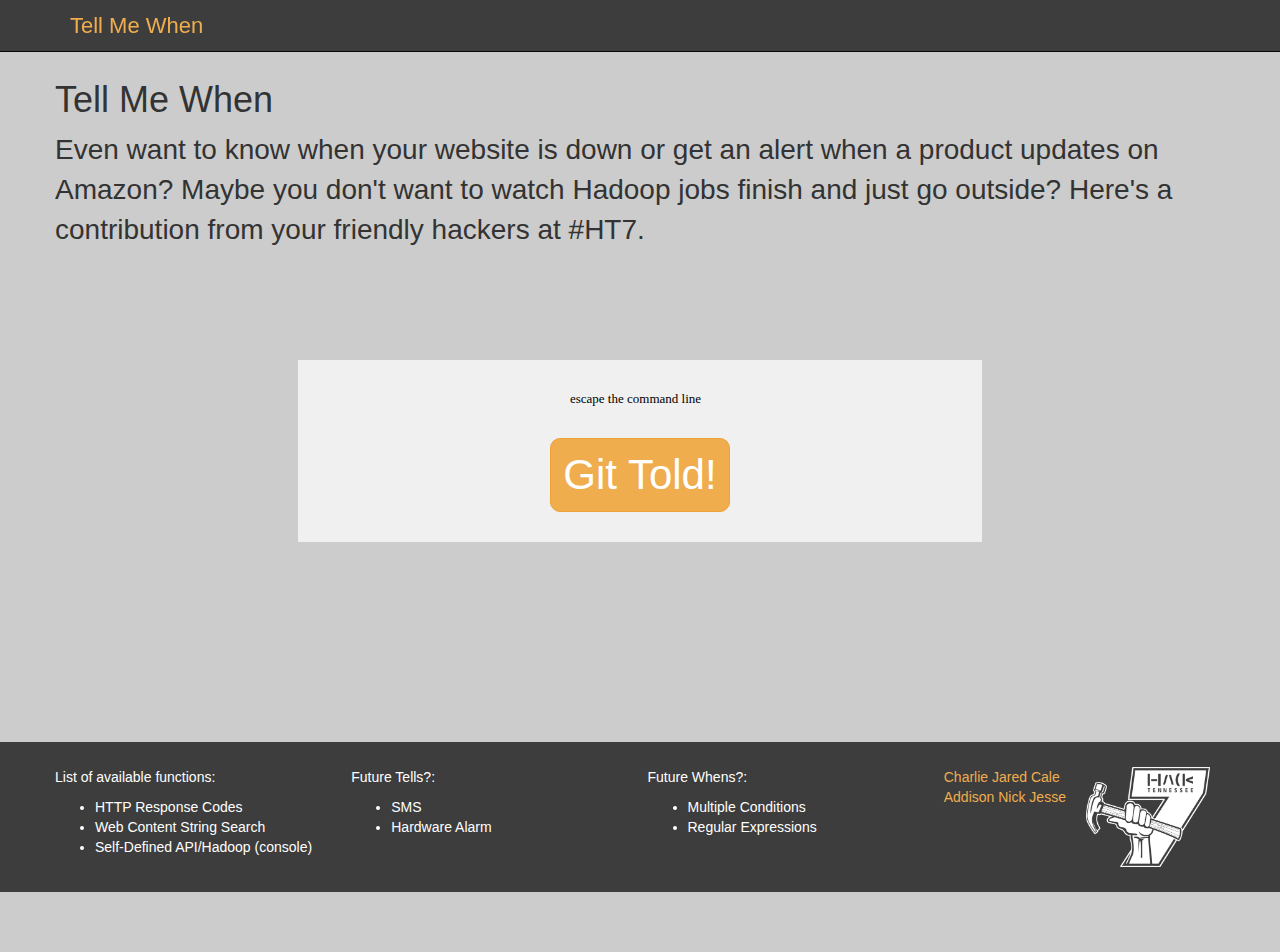
==== index.html @ 7918d1c1 "Set up Github Pages" ====
<!DOCTYPE html>
<html lang="en">
  <head>
    <meta charset="utf-8">
    <title>Tell Me When</title>
    <meta name="viewport" content="width=device-width, initial-scale=1.0">
    <meta name="description" content="">
    <meta name="author" content="">
    <!-- styles -->
    <link href="css/bootstrap.css" rel="stylesheet">
    <style type="text/css">
      body {
        padding-top: 60px;
        padding-bottom: 60px;
      }
    </style>
    <link href="css/marketing.css" rel="stylesheet">
    <link href="css/bootstrap-responsive.css" rel="stylesheet">

    <!-- HTML5 shim, for IE6-8 support of HTML5 elements -->
    <!--[if lt IE 9]>
      <script src="../assets/js/html5shiv.js"></script>
    <![endif]-->
  </head>
  <body>

    <div class="navbar navbar-inverse navbar-fixed-top">
      <div class="navbar-inner">
        <div class="container">
          <a class="brand" href="/">Tell Me When</a>
        </div>
      </div>
    </div>
    <div class="container">
      <div class="row marketing-banner">
        <div class="col-md-12">
          <h1>Tell Me When</h1>
          <p>Even want to know when your website is down or get an alert when a product updates on Amazon? Maybe you don't want to watch Hadoop jobs finish and just go outside? Here's a contribution from your friendly hackers at #HT7. </p>
        </div>
      </div>

      <div class="git-told">
       <span class="escape"> escape the command line<img src="img/cursor.gif" /> </span>
       <a class="btn btn-large btn-warning" href="https://github.com/cpenner461/tellmewhen"> Git Told! </a>
      </div>
    </div> 

  <div class="features">
    <div class="container">
         <div class="row ">
          <div class="col-sm-3">
            <p>List of available functions:</p>
            <ul>
              <li>HTTP Response Codes</li>
              <li>Web Content String Search</li>
              <li>Self-Defined API/Hadoop (console)</li>
            </ul>
          </div>
          <div class="col-sm-3">
            <p>Future Tells?:</p>
            <ul>
              <li>SMS</li>
              <li>Hardware Alarm</li>
            </ul>
          </div>
          <div class="col-sm-3">
            <p>Future Whens?:</p>
              <ul>
                <li>Multiple Conditions</li>
                <li>Regular Expressions</li>
              </ul>
          </div>
          <div class="col-sm-3 ht7">
              <a href="http://www.hacktennessee.com"><img src="img/ht7.png" align="right" /></a>
              <a href="https://github.com/cpenner461"> Charlie </a> 
              <a href="https://github.com/jbunting"> Jared </a> 
              <a href="https://github.com/cale"> Cale </a>
              <a href="https://github.com/addisonbean"> Addison </a>
              <a href="https://github.com/nickdominguez"> Nick </a> 
              <a href="https://github.com/lifeingray"> Jesse </a>
            </p>
         </div>
        </div> 
    </div>
  </div>

  </body>
</html>
---- css/marketing.css ----
body {
	background: url("../img/escape3.jpg") no-repeat; 
	background-size: cover;
	background-color:#ccc;
}

.navbar-inverse {
  background:rgba(0,0,0,0.7);
  border-color: #080808;
}

.navbar-inner {padding:10px;}
a.brand {color:#f0ad4e; font-size:22px;}

.marketing-banner {
	font-size:2em;
}

.git-told {background:rgba(255,255,255,0.7); 	text-align:center; margin:100px 20% 200px 20%; padding:30px;}
.git-told .btn {font-size:3em !important; border-radius: 10px;}
.escape {color:#000; font-size:13px; margin-bottom:30px; text-shadow:none; display:block; font-family:"Lucida Console";}


.features {
	background:rgba(0,0,0,0.7); 
	color:#fff; 
	padding:25px; 
    width:100%;
}
.features a {color:#f0ad4e;}

.ht7 img {height:100px;}
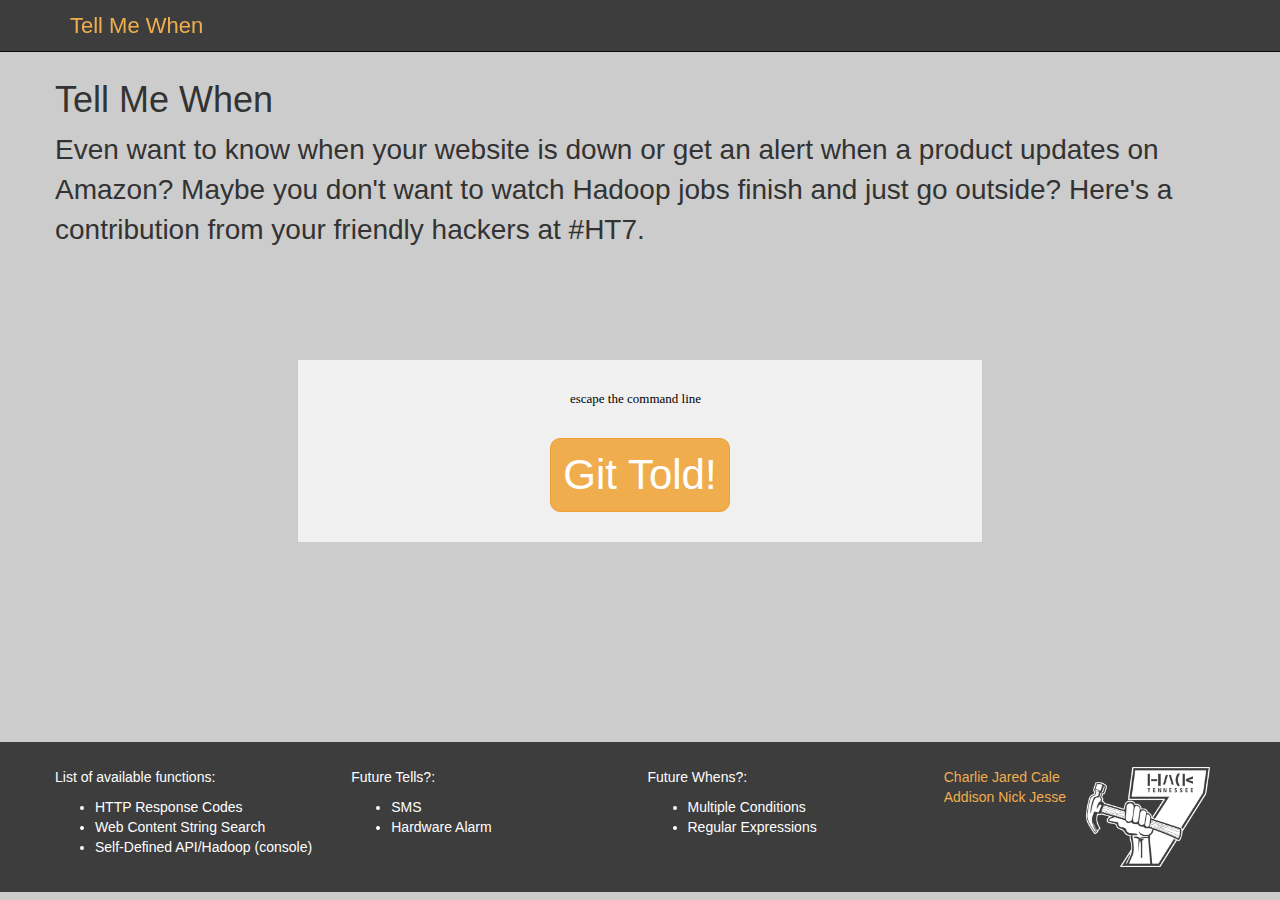
==== commit 779dd88f: "Remove bottom padding from body." ====
--- a/index.html
+++ b/index.html
@@ -11,7 +11,6 @@
     <style type="text/css">
       body {
         padding-top: 60px;
-        padding-bottom: 60px;
       }
     </style>
     <link href="css/marketing.css" rel="stylesheet">
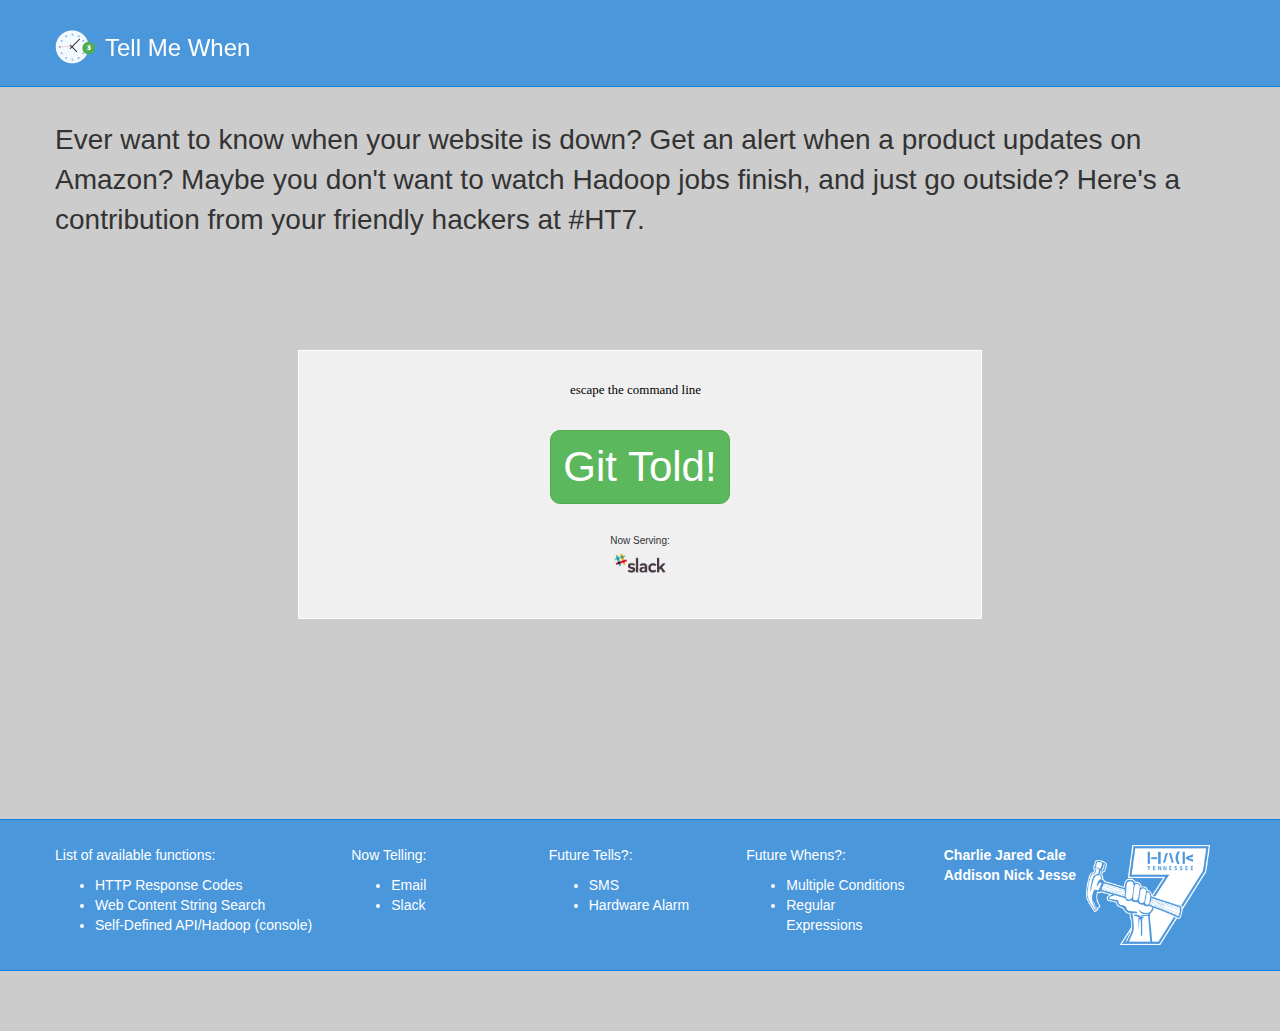
==== commit 379483fa: "Put everything in the correct branch :)" ====
--- a/index.html
+++ b/index.html
@@ -4,13 +4,14 @@
     <meta charset="utf-8">
     <title>Tell Me When</title>
     <meta name="viewport" content="width=device-width, initial-scale=1.0">
-    <meta name="description" content="">
-    <meta name="author" content="">
+    <meta name="description" content="Simple monitoring and notification for web pages, hooks, and jobs.">
+    <link rel="shortcut icon" href="img/favicon.ico">
     <!-- styles -->
     <link href="css/bootstrap.css" rel="stylesheet">
     <style type="text/css">
       body {
-        padding-top: 60px;
+        padding-top: 120px;
+        padding-bottom: 60px;
       }
     </style>
     <link href="css/marketing.css" rel="stylesheet">
@@ -26,21 +27,29 @@
     <div class="navbar navbar-inverse navbar-fixed-top">
       <div class="navbar-inner">
         <div class="container">
-          <a class="brand" href="/">Tell Me When</a>
-        </div>
+            <div class="row">
+              <div class="col-sm-6">
+                <h1 class="logo"><a href="/">Tell Me When</a></h1>
+              </div>
+              <div class="col-sm-6 text-right">
+              </div>
+            </div>
+          </div>
       </div>
     </div>
     <div class="container">
       <div class="row marketing-banner">
         <div class="col-md-12">
-          <h1>Tell Me When</h1>
-          <p>Even want to know when your website is down or get an alert when a product updates on Amazon? Maybe you don't want to watch Hadoop jobs finish and just go outside? Here's a contribution from your friendly hackers at #HT7. </p>
+          <p>Ever want to know when your website is down? Get an alert when a product updates on Amazon? Maybe you don't want to watch Hadoop jobs finish, and just go outside? Here's a contribution from your friendly hackers at #HT7. </p>
         </div>
       </div>
 
       <div class="git-told">
-       <span class="escape"> escape the command line<img src="img/cursor.gif" /> </span>
-       <a class="btn btn-large btn-warning" href="https://github.com/cpenner461/tellmewhen"> Git Told! </a>
+         <span class="escape"> escape the command line<img src="img/cursor.gif" /> </span>
+         <a class="btn btn-large btn-success" href="https://github.com/cpenner461/tellmewhen"> Git Told! </a>
+         <p class="integrations">Now Serving:<br />
+           <a href="https://slack.com/"><img src="img/slack-logo.png" class="integration" /></a>
+         </p>
       </div>
     </div> 
 
@@ -55,14 +64,21 @@
               <li>Self-Defined API/Hadoop (console)</li>
             </ul>
           </div>
-          <div class="col-sm-3">
+          <div class="col-sm-2">
+            <p>Now Telling:</p>
+              <ul>
+                <li>Email</li>
+                <li>Slack</li>
+              </ul>
+            </div>
+            <div class="col-sm-2">
             <p>Future Tells?:</p>
             <ul>
               <li>SMS</li>
               <li>Hardware Alarm</li>
             </ul>
           </div>
-          <div class="col-sm-3">
+          <div class="col-sm-2">
             <p>Future Whens?:</p>
               <ul>
                 <li>Multiple Conditions</li>
--- a/css/marketing.css
+++ b/css/marketing.css
@@ -4,9 +4,19 @@
 	background-color:#ccc;
 }
 
+.logo {
+  color: #FFF;
+  font-size: 24px;
+  font-weight: 300;
+  padding: 5px 0 5px 50px;
+  background: url(../img/logo.png) 0 0 no-repeat;
+  background-size: 40px 34px;
+}
+.logo a {color:#FFF;}
+
 .navbar-inverse {
-  background:rgba(0,0,0,0.7);
-  border-color: #080808;
+  background:rgba(20,128,226,0.7);
+  border-color: #1480e2;
 }
 
 .navbar-inner {padding:10px;}
@@ -16,17 +26,23 @@
 	font-size:2em;
 }
 
-.git-told {background:rgba(255,255,255,0.7); 	text-align:center; margin:100px 20% 200px 20%; padding:30px;}
+.git-told {background:rgba(255,255,255,0.7); text-align:center; margin:100px 20% 200px 20%; padding:30px; border:1px solid #FFF;}
 .git-told .btn {font-size:3em !important; border-radius: 10px;}
+.git-told .integrations {padding:30px 0px 0px 0px; font-size:10px;}
+.git-told .integrations a {height:20px;}
+.git-told .integration {height:20px; margin:5px;}
 .escape {color:#000; font-size:13px; margin-bottom:30px; text-shadow:none; display:block; font-family:"Lucida Console";}
 
 
 .features {
-	background:rgba(0,0,0,0.7); 
+	background:rgba(20,128,226,0.7); 
+	border-top:1px solid;
+	border-bottom:1px solid;
+	border-color: #1480e2;
 	color:#fff; 
 	padding:25px; 
     width:100%;
 }
-.features a {color:#f0ad4e;}
+.features a {color:#FFF; font-weight:bold;}
 
 .ht7 img {height:100px;}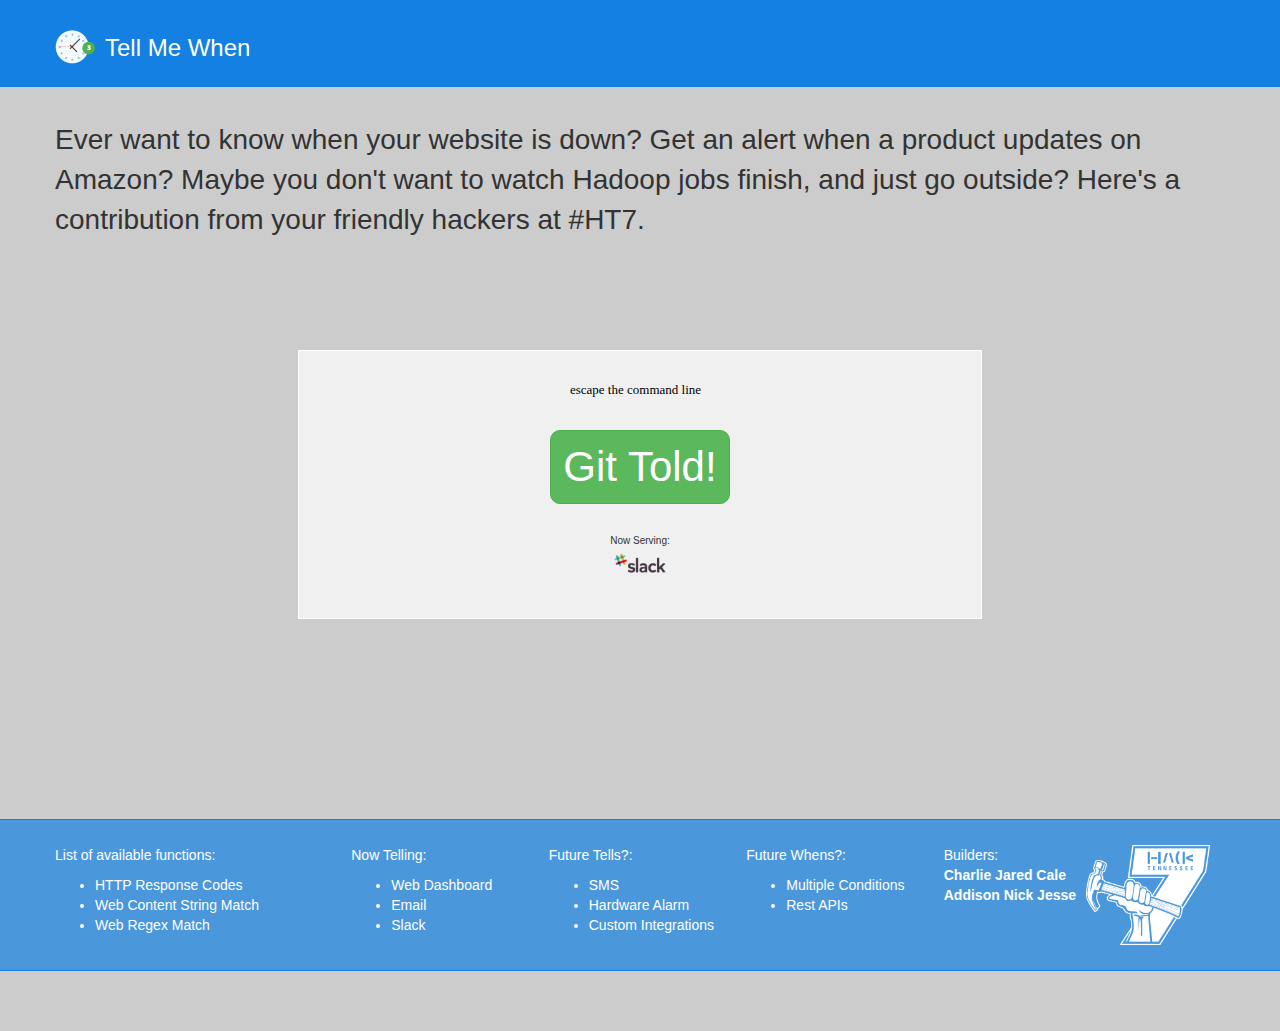
==== commit f4f37a33: "delivery update" ====
--- a/index.html
+++ b/index.html
@@ -4,7 +4,7 @@
     <meta charset="utf-8">
     <title>Tell Me When</title>
     <meta name="viewport" content="width=device-width, initial-scale=1.0">
-    <meta name="description" content="Simple monitoring and notification for web pages, hooks, and jobs.">
+    <meta name="description" content="Tell Me When is a tool to watch web resources and notify you when they change.">
     <link rel="shortcut icon" href="img/favicon.ico">
     <!-- styles -->
     <link href="css/bootstrap.css" rel="stylesheet">
@@ -60,13 +60,14 @@
             <p>List of available functions:</p>
             <ul>
               <li>HTTP Response Codes</li>
-              <li>Web Content String Search</li>
-              <li>Self-Defined API/Hadoop (console)</li>
+              <li>Web Content String Match</li>
+              <li>Web Regex Match</li>
             </ul>
           </div>
           <div class="col-sm-2">
             <p>Now Telling:</p>
               <ul>
+                <li>Web Dashboard</li>
                 <li>Email</li>
                 <li>Slack</li>
               </ul>
@@ -76,17 +77,19 @@
             <ul>
               <li>SMS</li>
               <li>Hardware Alarm</li>
+              <li>Custom Integrations</li>
             </ul>
           </div>
           <div class="col-sm-2">
             <p>Future Whens?:</p>
               <ul>
                 <li>Multiple Conditions</li>
-                <li>Regular Expressions</li>
+                <li>Rest APIs</li>
               </ul>
           </div>
           <div class="col-sm-3 ht7">
               <a href="http://www.hacktennessee.com"><img src="img/ht7.png" align="right" /></a>
+              Builders: <br />
               <a href="https://github.com/cpenner461"> Charlie </a> 
               <a href="https://github.com/jbunting"> Jared </a> 
               <a href="https://github.com/cale"> Cale </a>
--- a/css/marketing.css
+++ b/css/marketing.css
@@ -15,7 +15,7 @@
 .logo a {color:#FFF;}
 
 .navbar-inverse {
-  background:rgba(20,128,226,0.7);
+  background:rgba(20,128,226,1);
   border-color: #1480e2;
 }
 
